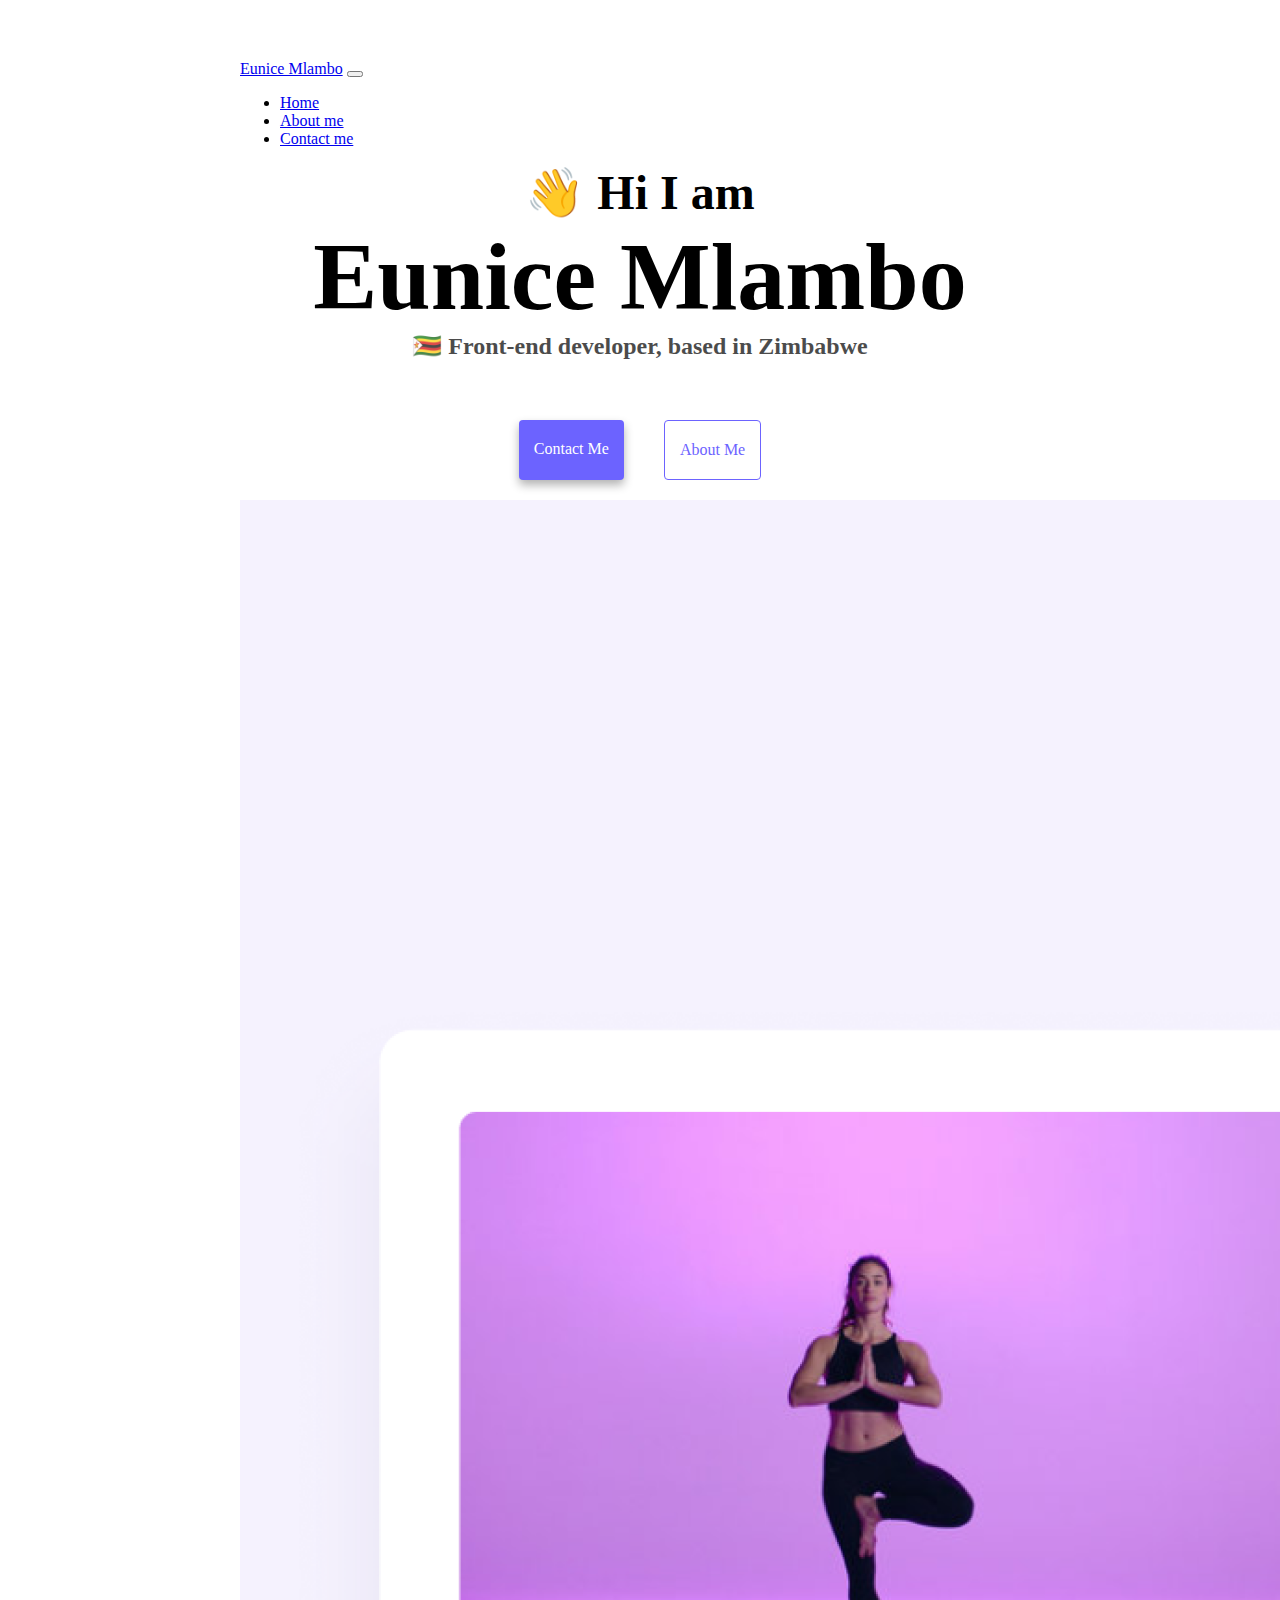
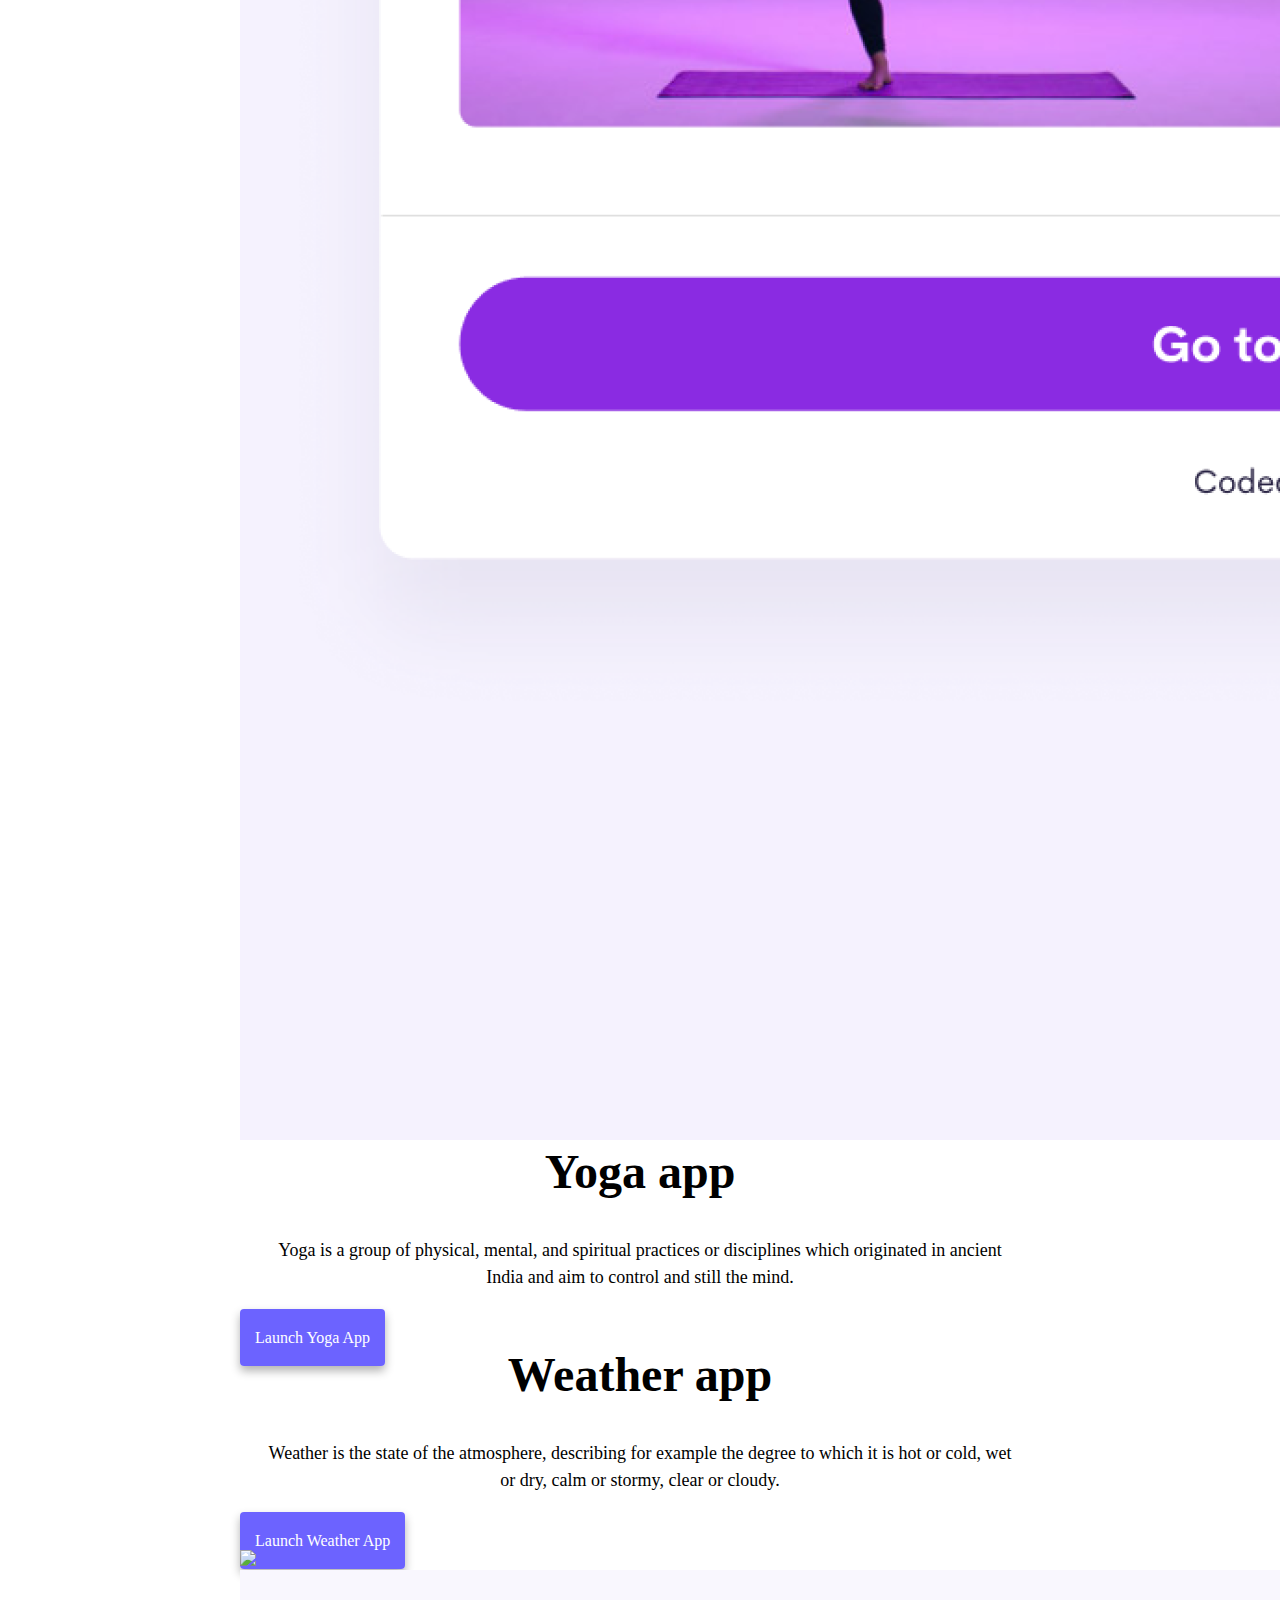
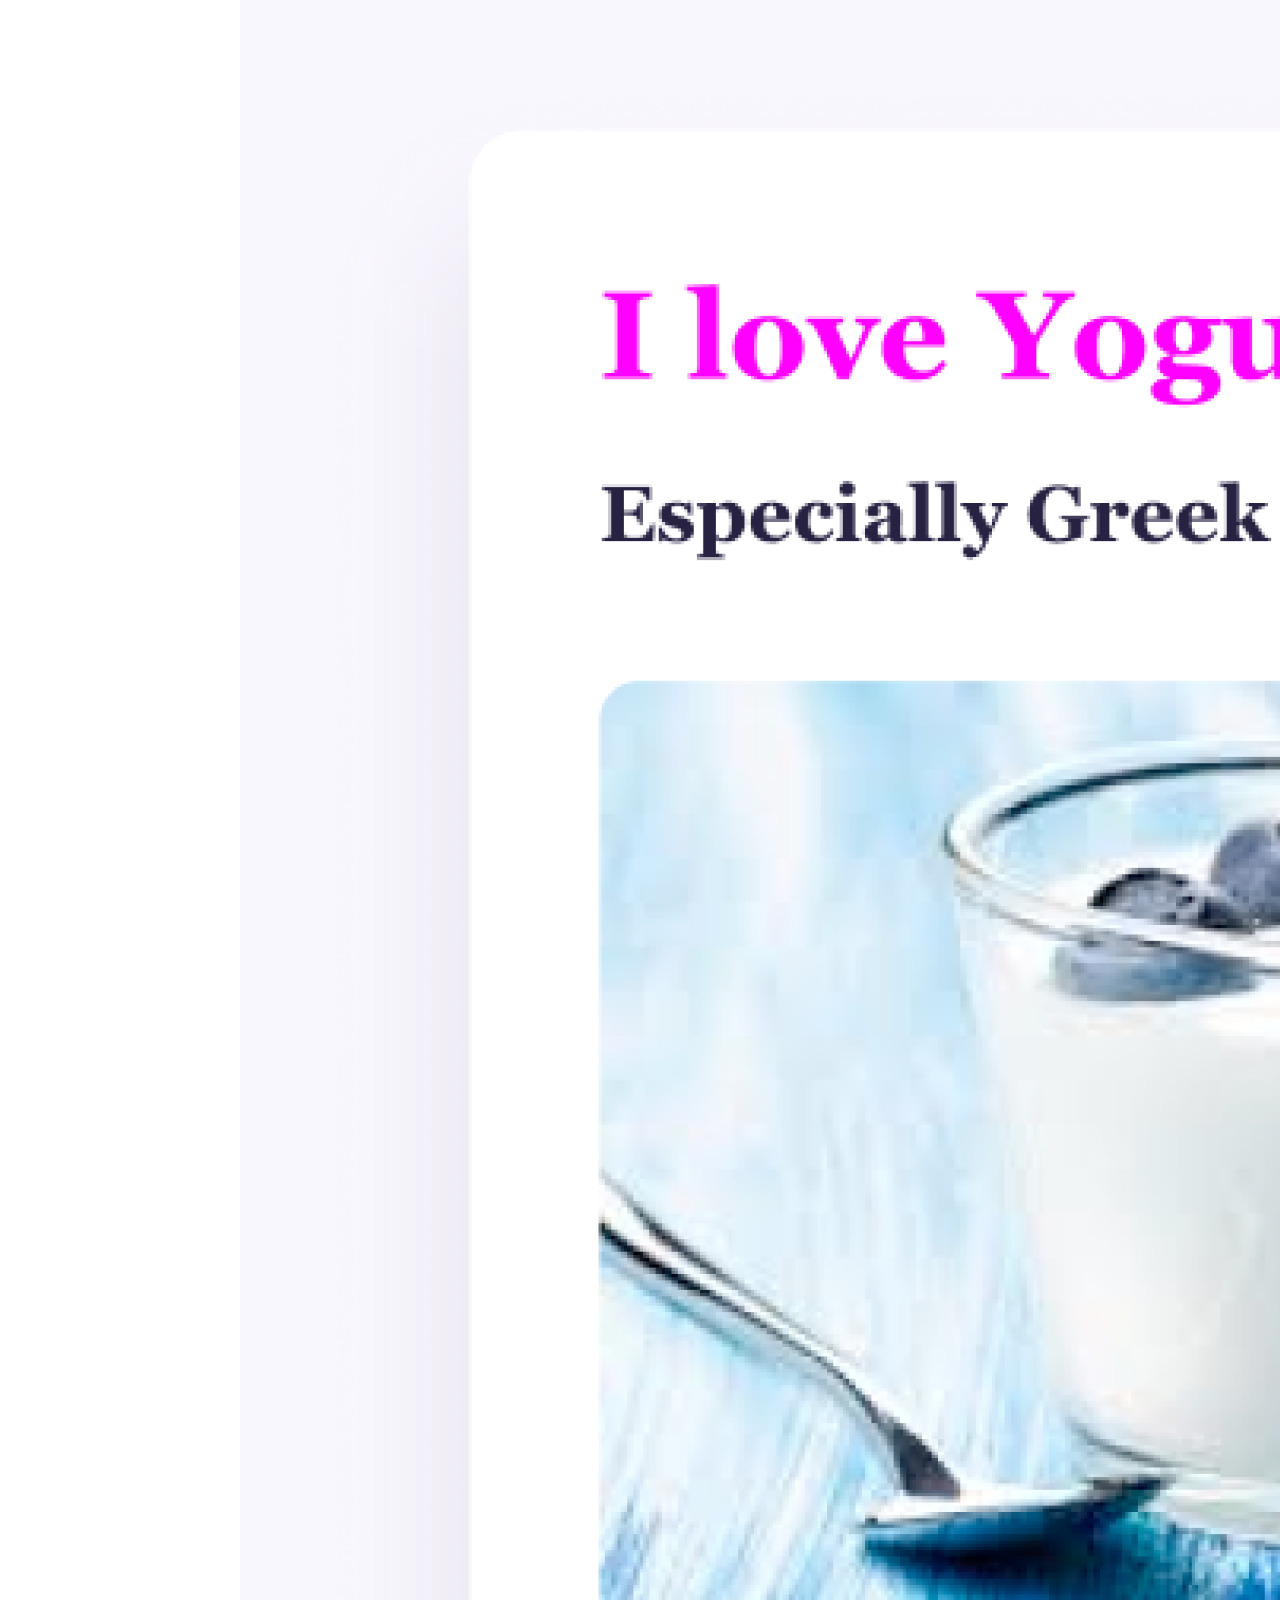
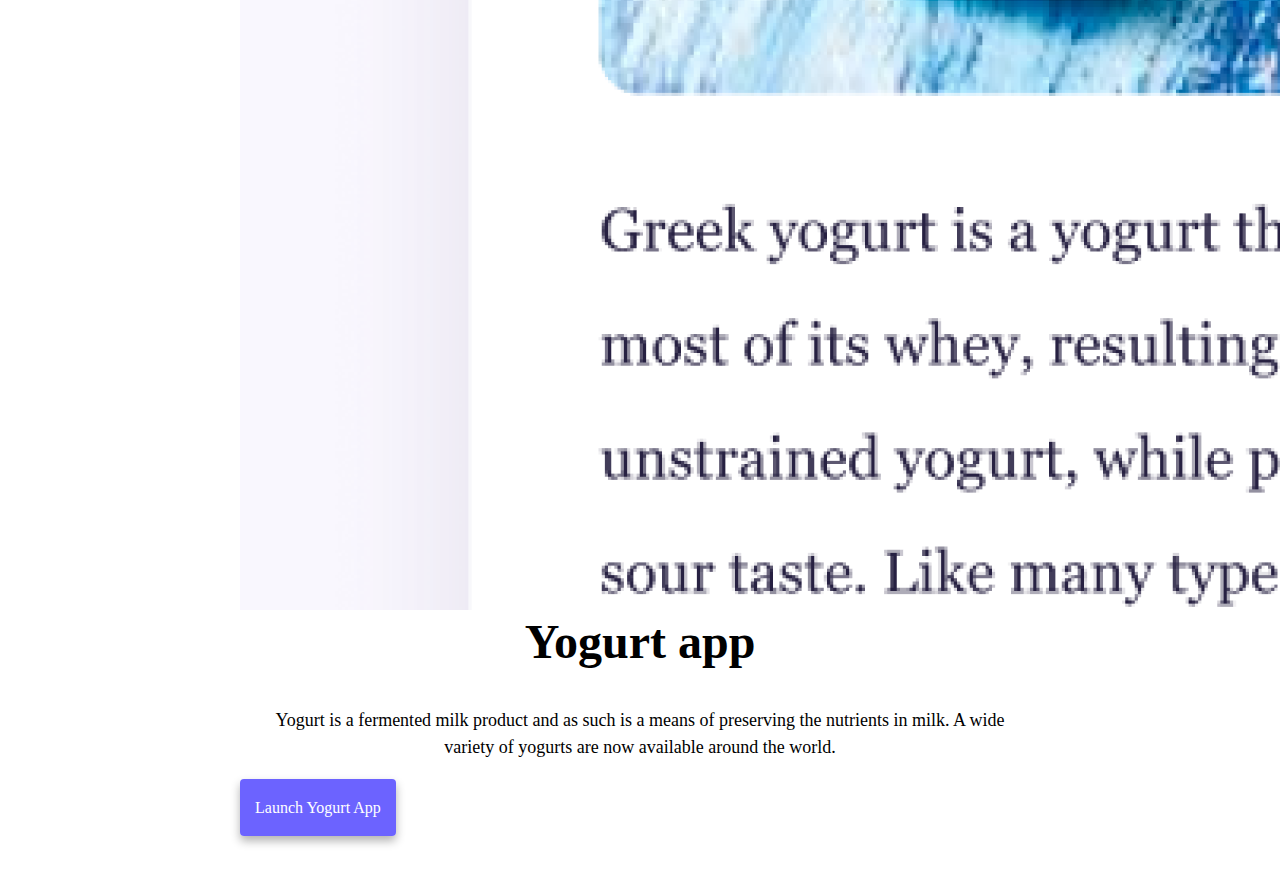
==== index.html @ 5daf06c9 "added some coding to the files" ====
<!DOCTYPE html>
<html lang="en">
  <head>
    <meta charset="UTF-8" />
    <meta http-equiv="X-UA-Compatible" content="IE=edge" />
    <meta name="viewport" content="width=device-width, initial-scale=1.0" />
    <link
      href="https://cdn.jsdelivr.net/npm/bootstrap@5.3.1/dist/css/bootstrap.min.css"
      rel="stylesheet"
      integrity="sha384-4bw+/aepP/YC94hEpVNVgiZdgIC5+VKNBQNGCHeKRQN+PtmoHDEXuppvnDJzQIu9"
      crossorigin="anonymous"
    />
    <title>Eunice Mlambo</title>

    <link rel="stylesheet" href="src/styles.css" />
    
  </head>

  <body>
      <nav class="navbar navbar-expand-lg navbar-light bg-light fixed-top">
          <div class="container">
            <a class="navbar-brand" href="index.html">Eunice Mlambo</a>
            <button class="navbar-toggler" type="button" data-bs-toggle="collapse" data-bs-target="#navbarNav" aria-controls="navbarNav" aria-expanded="false" aria-label="Toggle navigation">
              <span class="navbar-toggler-icon"></span>
            </button>
            <div class="collapse navbar-collapse" id="navbarNav">
              <ul class="navbar-nav">
                <li class="nav-item">
                  <a class="nav-link" aria-current="page" href="index.html">Home</a>
                </li>
                <li class="nav-item">
                  <a class="nav-link active" href="about.html">About me</a>
                </li>
                <li class="nav-item">
                  <a class="nav-link" href="about.html#contact">Contact me</a>
                </li>
              </ul>
            </div>
          </div>
        </nav>
    <h2>👋 Hi I am</h2>
    <h1>Eunice Mlambo</h1>
    <h3>🇿🇼 Front-end developer, based in Zimbabwe</h3>
    <div class="navigation-links">
        <a href="about.html#contact" class="contact-link">Contact me</a>
        <a href="about.html" class="about-link">About me</a>
      </div>
    
    <div class="container-fluid mt-5 justify-content-evenly">
      <div class="row">
        <div class="col-md-6">
          <img src="images/yoga.png" alt="" class="img-fluid rounded border"/>
        </div>
        <div class="col-md-6">
            <h2 class="mb-3">Yoga app</h2>
            <p>

                Yoga is a group of physical, mental, and spiritual practices or disciplines which originated in ancient India and aim to control and still the mind.
              
            </p>
            <div class="mt-5">
                <a href="#" class="primary-link">Launch Yoga App</a>
              </div>
          </div>
          <div class="row mt-5">
              <div class="col-md-6">
                  <h2 class="mb-3">Weather app</h2>
                  <p>
                      Weather is the state of the atmosphere, describing for example the degree to which it is hot or cold, wet or dry, calm or stormy, clear or cloudy. 
                      
                    </p>
                    <div class="mb-5 mt-5">
                        <a href="#" class="primary-link">Launch Weather App</a>
                      </div>
              </div>
              <div class="col-md-6">
                  <img src="images/weather.png" class="img-fluid rounded">
                </div>
          </div>
          <div class="row mt-5">
              <div class="col-md-6">
                <img src="images/yogurt.png" class="img-fluid rounded">
              </div>
              <div class="col-md-6">
                <h2 class="mb-3">Yogurt app</h2>
                <p>
                    Yogurt is a fermented milk product and as such is a means of preserving the nutrients in milk. A wide variety of yogurts are now available around the world.
                </p>
                <div class="mt-5">
                  <a href="#" class="primary-link">Launch Yogurt App</a>
                </div>
              </div>
            </div>

        </div>

    
    <script
      src="https://cdn.jsdelivr.net/npm/bootstrap@5.3.1/dist/js/bootstrap.bundle.min.js"
      integrity="sha384-HwwvtgBNo3bZJJLYd8oVXjrBZt8cqVSpeBNS5n7C8IVInixGAoxmnlMuBnhbgrkm"
      crossorigin="anonymous"
    ></script>
  </body>
</html>
---- src/styles.css ----
:root {
    --primary-color: #6c63ff;
    --secondary-color: #f5f2fe;
    --box-shadow: 0 5px 10px rgba(0, 0, 0, 0.3);
  }
  
  body {
    margin: 60px auto;
    max-width: 800px;
  }
  
  h1,
  h2,
  h3 {
    text-align: center;
    margin: 0;
  }
  
  h1 {
    font-size: 96px;
  }
  
  h2 {
    font-size: 48px;
  }
  
  h3 {
    font-size: 24px;
    opacity: 0.7;
  }
  
  p {
    padding: 20px;
    border-radius: 4px;
    font-size: 18px;
    line-height: 1.5;
    text-align: center;
  }
  
  .navigation-links {
    display: flex;
    margin-top: 40px;
    justify-content: center;
  }
  
  .navigation-links a {
    margin: 20px;
    border-radius: 4px;
    padding: 20px 15px;
    text-decoration: none;
    text-transform: capitalize;
  }
  
  .contact-link {
    background: var(--primary-color);
    box-shadow: var(--box-shadow);
    color: white;
  }
  
  .about-link {
    color: var(--primary-color);
    border: 1px solid var(--primary-color);
  }
  
  .homepage-link {
    color: var(--primary-color);
    text-align: center;
    display: block;
  }
  
  .about-paragraphs {
    display: flex;
    margin: 30px 0;
  }
  
  .about-paragraphs p {
    margin: 10px;
  }
  
  .email-link {
    display: flex;
    justify-content: center;
    color: var(--primary-color);
    font-size: 28px;
    text-decoration: none;
  }
  
  .email-link:hover {
    text-decoration: underline;
  }
  .primary-link {
    border-radius: 4px;
    padding: 20px 15px;
    text-decoration: none;
    text-transform: capitalize;
    background: var(--primary-color);
    box-shadow: var(--box-shadow);
    color: white;
  }
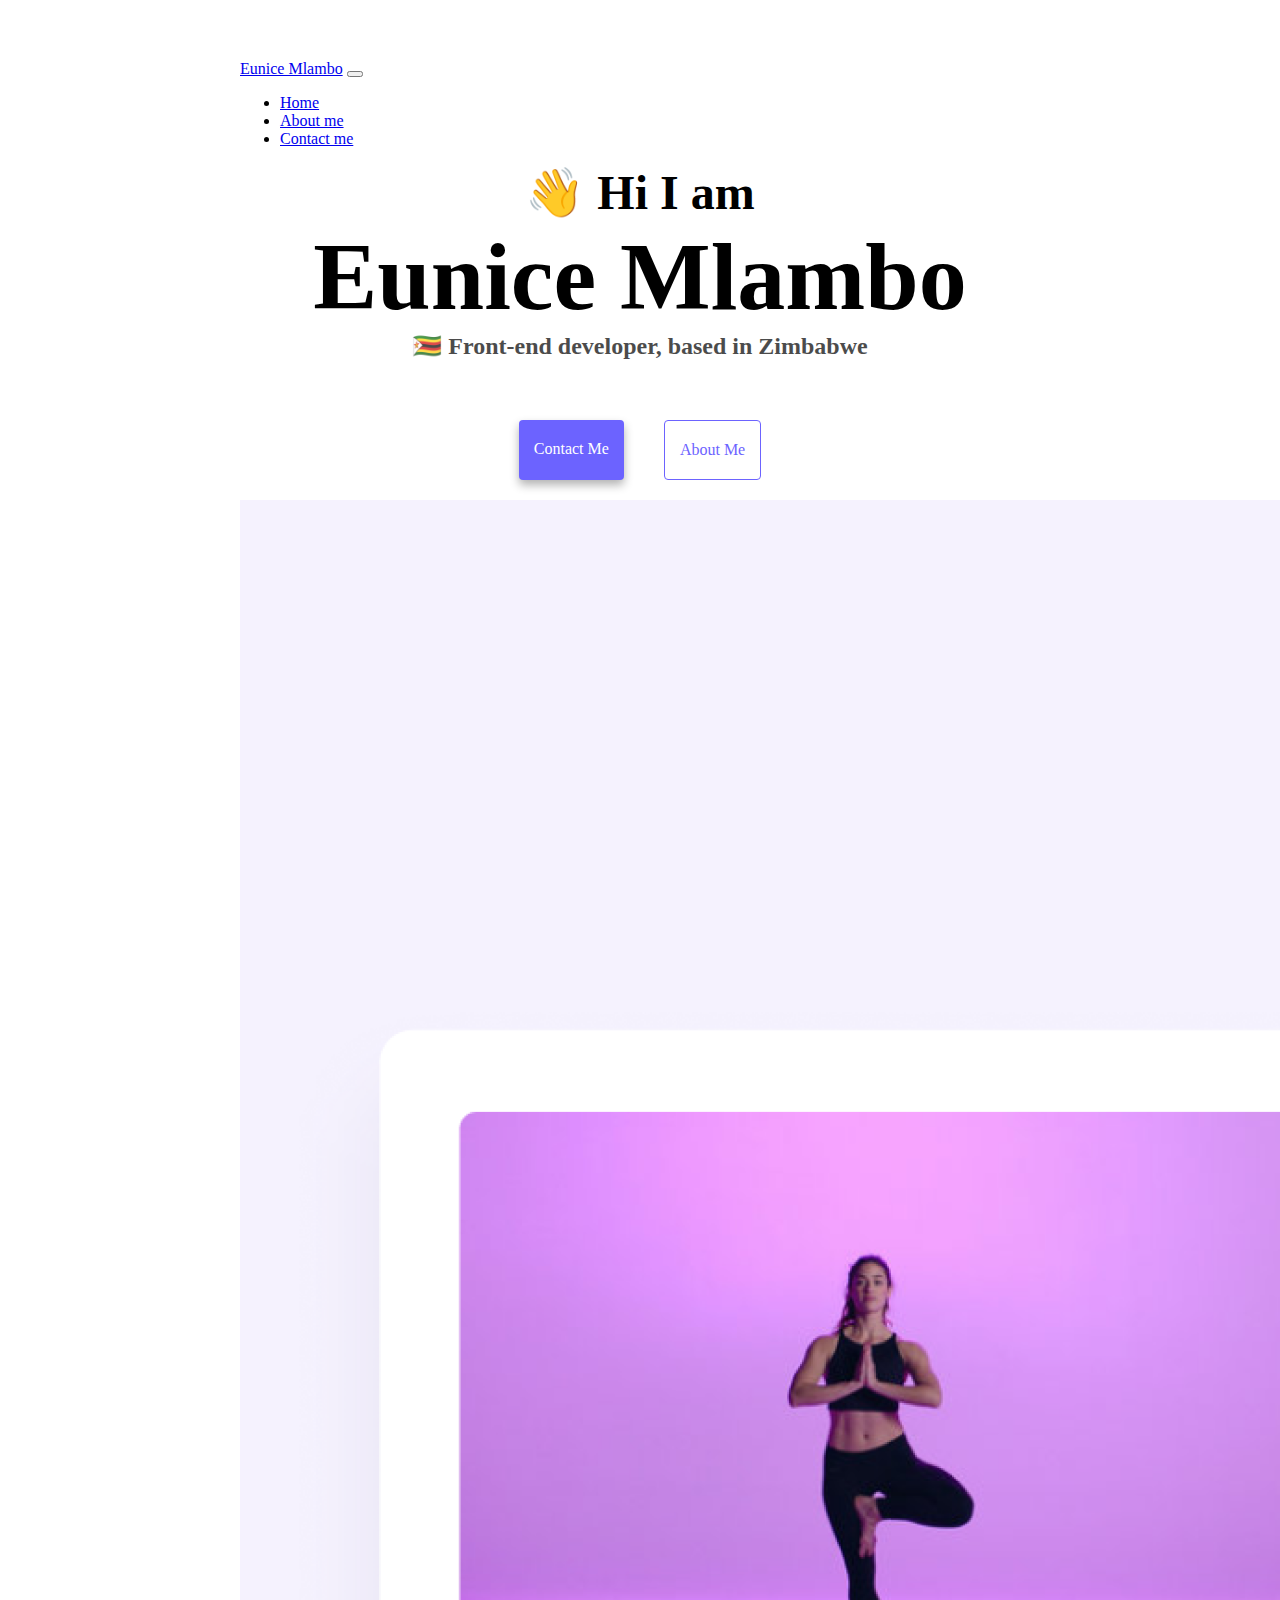
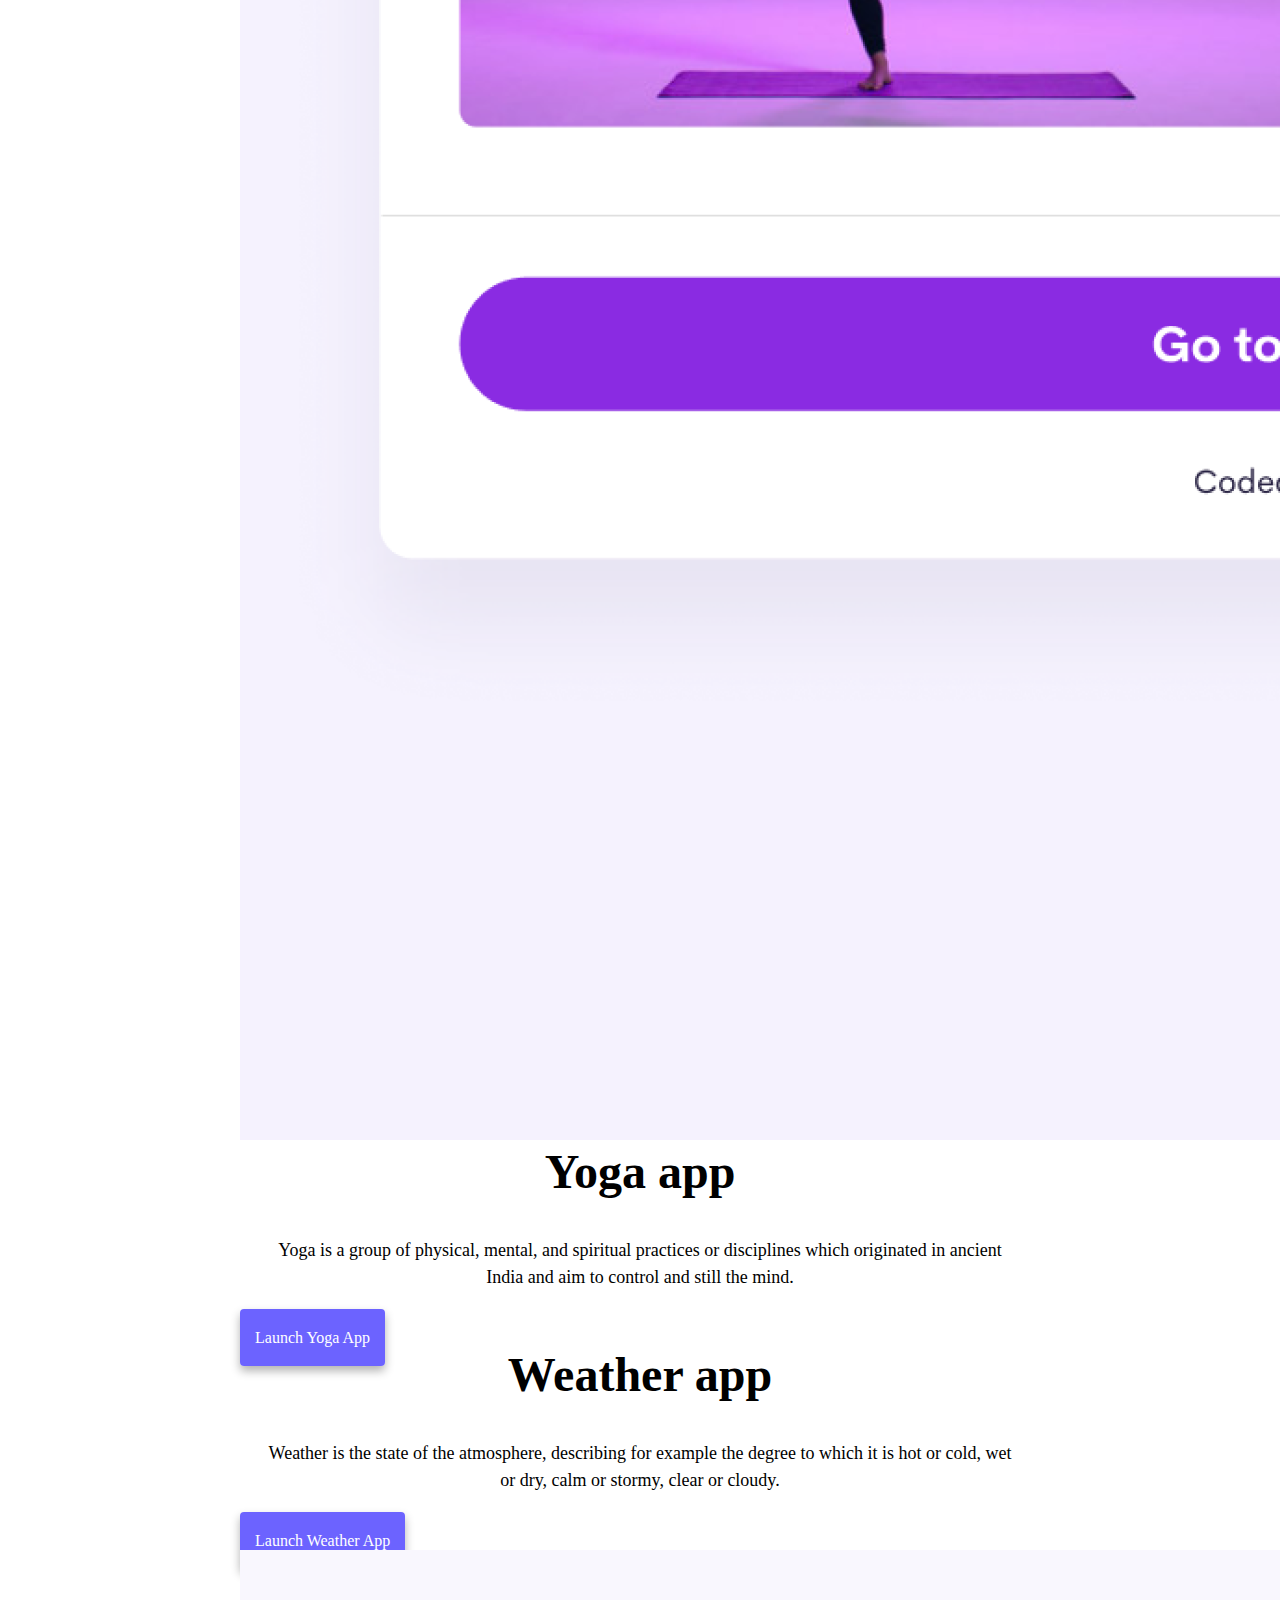
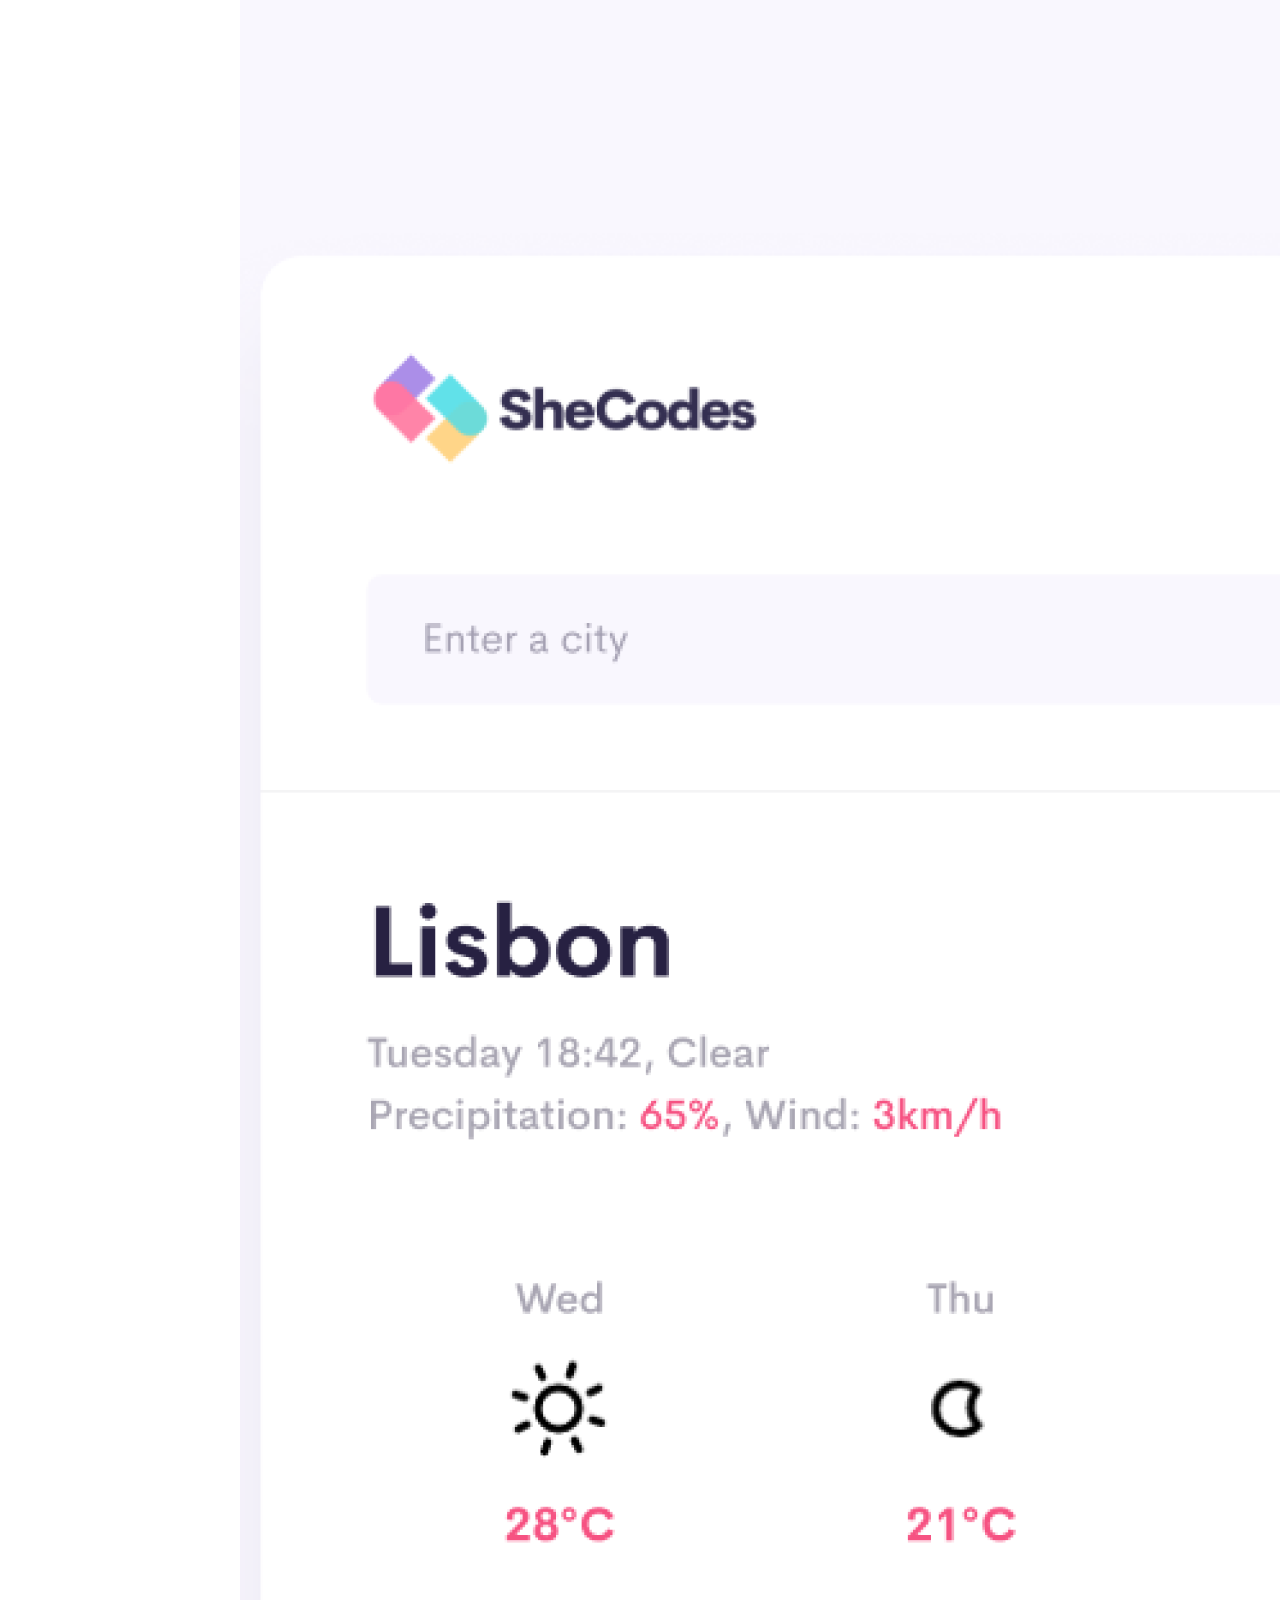
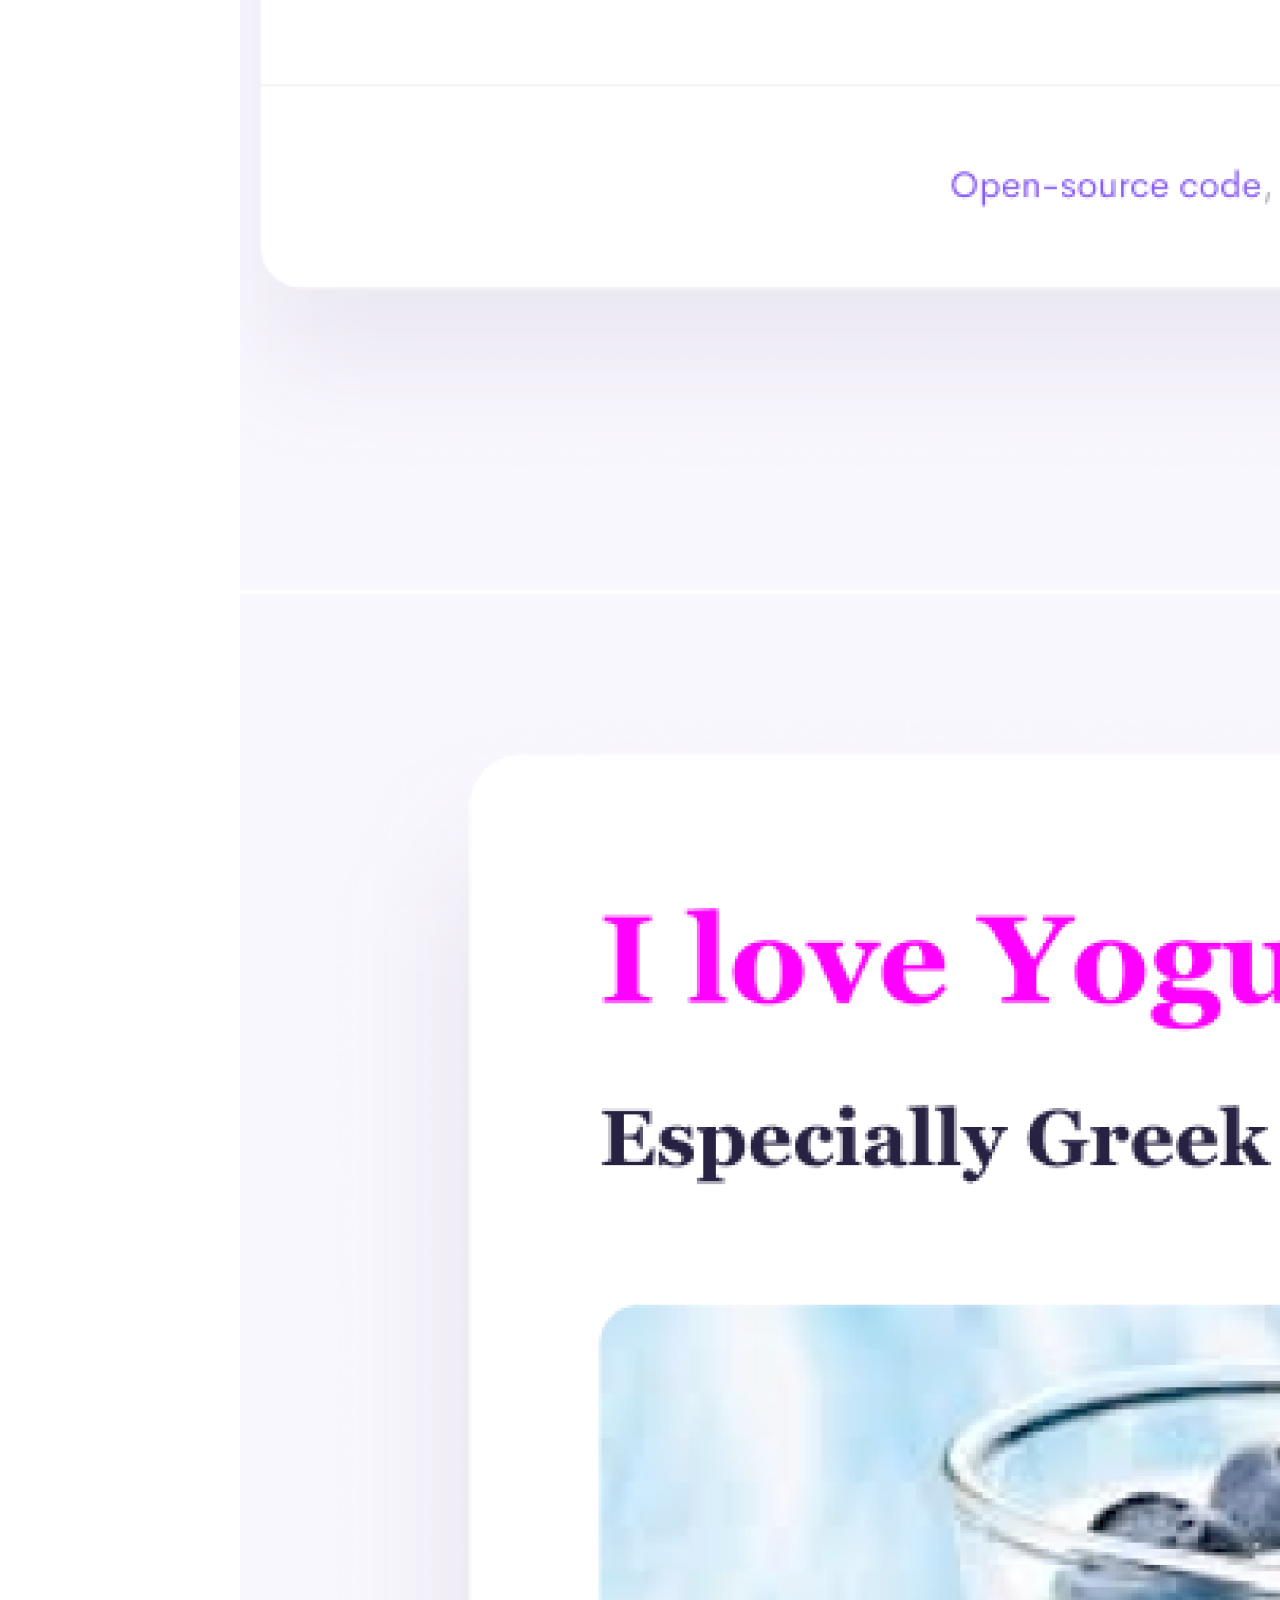
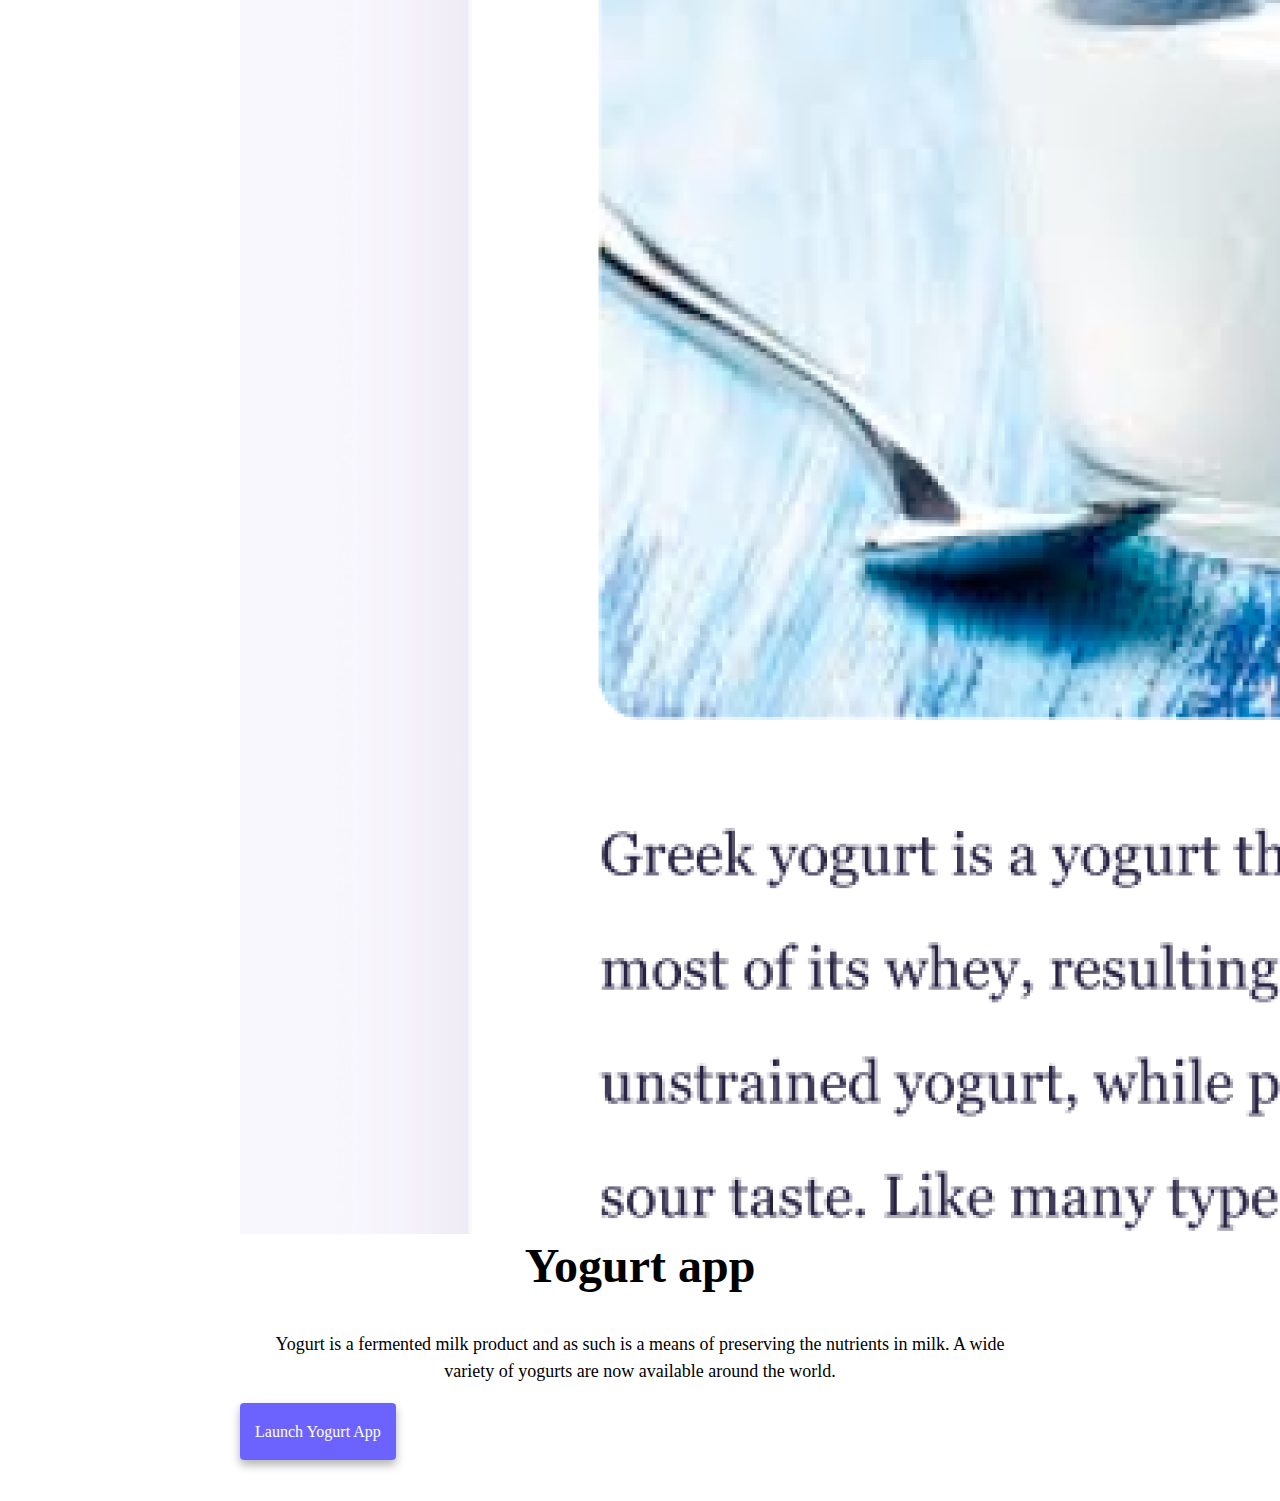
==== commit 7bc4ec13: "added SEO friendly elements, made the website mobile friendly" ====
--- a/index.html
+++ b/index.html
@@ -3,14 +3,14 @@
   <head>
     <meta charset="UTF-8" />
     <meta http-equiv="X-UA-Compatible" content="IE=edge" />
-    <meta name="viewport" content="width=device-width, initial-scale=1.0" />
+    <meta name="description" content="all you need to know about weather, yogurt and yoga" />
     <link
       href="https://cdn.jsdelivr.net/npm/bootstrap@5.3.1/dist/css/bootstrap.min.css"
       rel="stylesheet"
       integrity="sha384-4bw+/aepP/YC94hEpVNVgiZdgIC5+VKNBQNGCHeKRQN+PtmoHDEXuppvnDJzQIu9"
       crossorigin="anonymous"
     />
-    <title>Eunice Mlambo</title>
+    <title>Homepage-Eunice Mlambo</title>
 
     <link rel="stylesheet" href="src/styles.css" />
     
@@ -42,14 +42,14 @@
     <h1>Eunice Mlambo</h1>
     <h3>🇿🇼 Front-end developer, based in Zimbabwe</h3>
     <div class="navigation-links">
-        <a href="about.html#contact" class="contact-link">Contact me</a>
-        <a href="about.html" class="about-link">About me</a>
+        <a href="about.html#contact" title= "the contact details of the front-end developer" class="contact-link">Contact me</a>
+        <a href="about.html" title="learn more about the front-end developer"class="about-link">About me</a>
       </div>
     
     <div class="container-fluid mt-5 justify-content-evenly">
       <div class="row">
         <div class="col-md-6">
-          <img src="images/yoga.png" alt="" class="img-fluid rounded border"/>
+          <img src="images/yoga.png" alt="picture about yoga" class="img-fluid rounded border"/>
         </div>
         <div class="col-md-6">
             <h2 class="mb-3">Yoga app</h2>
@@ -74,12 +74,12 @@
                       </div>
               </div>
               <div class="col-md-6">
-                  <img src="images/weather.png" class="img-fluid rounded">
+                  <img src="images/weather.png" alt ="picture about the weather"class="img-fluid rounded">
                 </div>
           </div>
           <div class="row mt-5">
               <div class="col-md-6">
-                <img src="images/yogurt.png" class="img-fluid rounded">
+                <img src="images/yogurt.png" alt= "picture of a yogurt"class="img-fluid rounded">
               </div>
               <div class="col-md-6">
                 <h2 class="mb-3">Yogurt app</h2>
--- a/src/styles.css
+++ b/src/styles.css
@@ -97,4 +97,50 @@
     box-shadow: var(--box-shadow);
     color: white;
   }
+  @media(max-width: 576px){
+    h1, h3, p {text-align: centre;}
+        h1 {font-size: 52px;}
+        h2{font-size: 26px;}
+        h3{font-size: 13px;}
+        body{background:pink;}
+        img{display: none;}
+
+        .primary-link{border-radius: 2px;
+            padding: 5px 5px;
+            text-decoration: none;
+            text-transform: capitalize;
+            background: var(--primary-color);
+            box-shadow: var(--box-shadow);
+            color: white;
+            text-align: center;}
+
+            .email-link{font-size: 30px;}
+
+  }
+  @media(max-width: 220px){
+    h1, h3, p {text-align: centre;}
+        h1 {font-size: 40px;}
+        h2{font-size: 20px;}
+        h3{font-size: 10px;}
+        body{background:violet;}
+        img{display: none;}
+
+        .primary-link{
+     font-size: 10px;
+             color: blue;
+         text-align: center;
+        text-decoration: underline;
+        background:violet;}
+
+        .email-link{font-size: 15px;}
+
+        .navigation-links a {
+            margin: 20px;
+            border-radius: 4px;
+            padding: 5px 5px;
+            text-decoration: none;
+            text-transform: capitalize;
+          }
+}
+
   